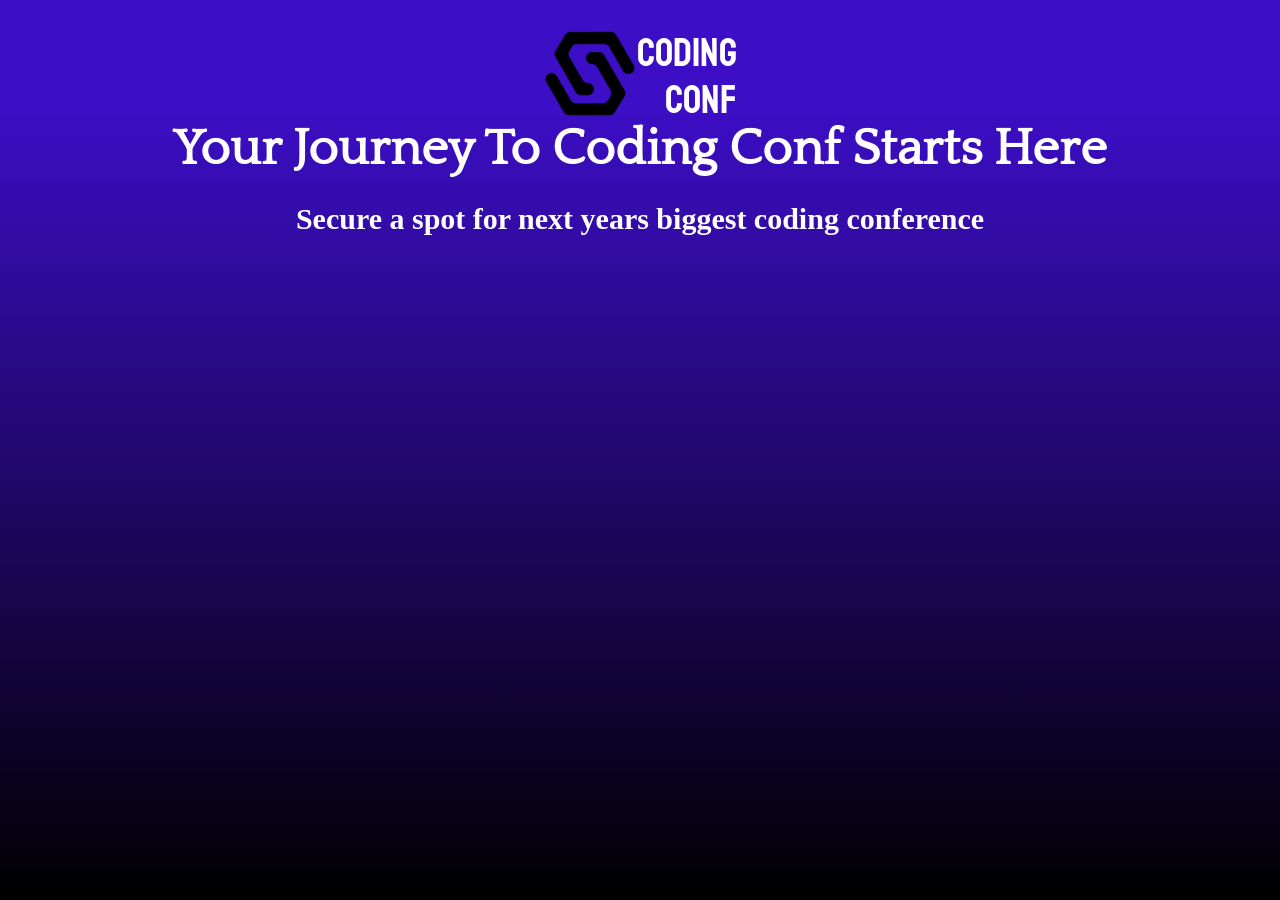
==== Code/index.html @ 1589062c "Initial Commit" ====
<!DOCTYPE html>
<html lang="en">

<head>
    <meta charset="UTF-8">
    <meta name="viewport" content="width=device-width, initial-scale=1.0">
    <title>Coding Conf Sign in</title>
    <link rel="stylesheet" href="styles.css">
</head>

<body>
    <div class="mainContainer">
        <div id="logo" aria-label="Coding Conf Brand Logo">
            <img src="../Assets/ConfLogo.png" alt="" aria-hidden="true">
            <span aria-hidden="true" id ="logoText1" class= "logoText">Coding</span>
            <span aria-hidden="true" id = "logoText2" class= "logoText">Conf</span>
        </div>
        <h1>Your Journey To Coding Conf Starts Here</h1>
        <h2>Secure a spot for next years biggest coding conference</h2>
    </div>

</body>

</html>
---- Code/styles.css ----
@font-face{
    font-family: Lato;
    src: url("../Fonts/Lato/Lato-Regular.ttf") format("truetype")
}
@font-face{
    font-family: Montserrat;
    src: url("../Fonts/Montserrat/Montserrat-VariableFont_wght.ttf") format("truetype")
}
@font-face{
    font-family: Quattrocento;
    src: url("../Fonts/Quattrocento/Quattrocento-Regular.ttf") format("truetype")
}
@font-face{
    font-family: Staatliches;
    src: url("../Fonts/Staatliches/Staatliches-Regular.ttf") format("truetype")
}

body{
    display: flex;
    justify-content: center;
    background-color: #3C0EC5;
    background: linear-gradient(#3C0EC5 12%, #000000);
    color: white;
    background-repeat: no-repeat;
    background-attachment: fixed;
    margin: 0px;
    padding: 0px 30px;
}
.mainContainer{
    display: flex;
    align-items: center;
    flex-direction: column;
}
.logoText{
    font-family: Staatliches;
    font-size: clamp(29px, 4vw, 40px);
    text-align: end;
    margin: 0px;
}
#logo{
    display: grid;
    grid-template: repeat(2, clamp(36px ,4vw, 46.5px))/ clamp(72px ,10vw, 93px) clamp(81px, 10vw, 101px);
    margin-top: 28px;
}
img{
    height: clamp(72px ,10vw, 93px);
}
#logoText2{
    grid-area: 2/2/3/3;
    text-align: end;
    align-items: start;
}
h1{
    font-family: 'Quattrocento', Georgia, Cambria, 'Times New Roman', Times, serif;
    font-style: bold;
    font-size: clamp(29px, 4vw, 70px);
    text-align: center;
    margin: 0px;
}
h2{
    text-align: center;
    font-size: 30px;
}
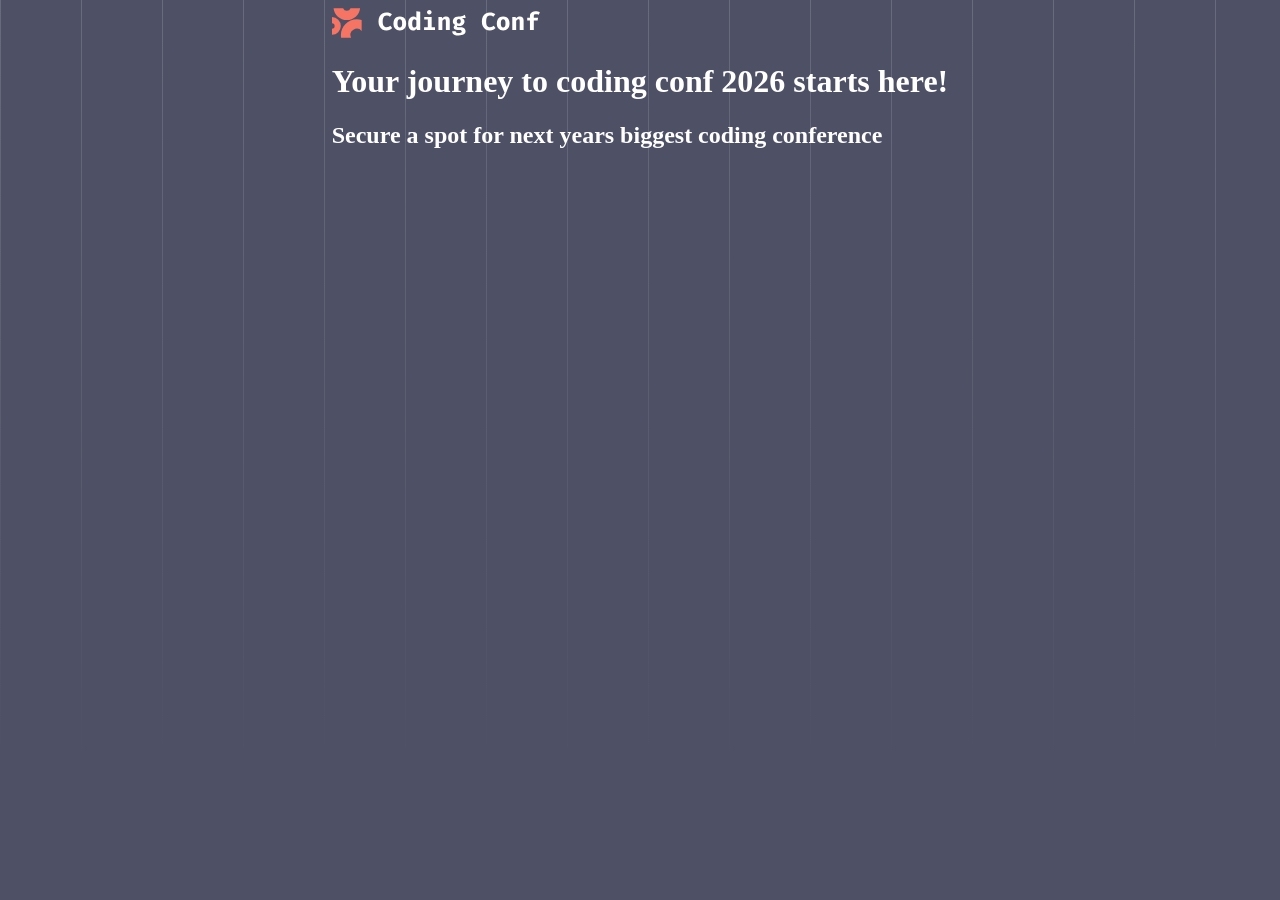
==== commit 5ec9f6a6: "Redesign website because it is ugly" ====
--- a/Code/index.html
+++ b/Code/index.html
@@ -9,14 +9,10 @@
 </head>
 
 <body>
-    <div class="mainContainer">
-        <div id="logo" aria-label="Coding Conf Brand Logo">
-            <img src="../Assets/ConfLogo.png" alt="" aria-hidden="true">
-            <span aria-hidden="true" id ="logoText1" class= "logoText">Coding</span>
-            <span aria-hidden="true" id = "logoText2" class= "logoText">Conf</span>
-        </div>
-        <h1>Your Journey To Coding Conf Starts Here</h1>
-        <h2>Secure a spot for next years biggest coding conference</h2>
+    <div id="mainContainer">  
+        <img src="../Assets/images/logo-full.svg" alt="Coding Conf Logo">
+            <h1>Your journey to coding conf 2026 starts <span id = "here">here!</span></h1>
+            <h2>Secure a spot for next years biggest coding conference</h2>
     </div>
 
 </body>
--- a/Code/styles.css
+++ b/Code/styles.css
@@ -14,50 +14,18 @@
     font-family: Staatliches;
     src: url("../Fonts/Staatliches/Staatliches-Regular.ttf") format("truetype")
 }
-
+*{
+    color: white;
+}
+:root{
+    --primary-color: #F37362;
+}
 body{
     display: flex;
-    justify-content: center;
-    background-color: #3C0EC5;
-    background: linear-gradient(#3C0EC5 12%, #000000);
-    color: white;
-    background-repeat: no-repeat;
-    background-attachment: fixed;
-    margin: 0px;
-    padding: 0px 30px;
-}
-.mainContainer{
-    display: flex;
-    align-items: center;
-    flex-direction: column;
-}
-.logoText{
-    font-family: Staatliches;
-    font-size: clamp(29px, 4vw, 40px);
-    text-align: end;
-    margin: 0px;
-}
-#logo{
-    display: grid;
-    grid-template: repeat(2, clamp(36px ,4vw, 46.5px))/ clamp(72px ,10vw, 93px) clamp(81px, 10vw, 101px);
-    margin-top: 28px;
+    justify-content: center;  
+    background-color: #4E5166;
+    background-image: url(../Assets/images/pattern-lines.svg);    
 }
 img{
-    height: clamp(72px ,10vw, 93px);
+    text-align: center;
 }
-#logoText2{
-    grid-area: 2/2/3/3;
-    text-align: end;
-    align-items: start;
-}
-h1{
-    font-family: 'Quattrocento', Georgia, Cambria, 'Times New Roman', Times, serif;
-    font-style: bold;
-    font-size: clamp(29px, 4vw, 70px);
-    text-align: center;
-    margin: 0px;
-}
-h2{
-    text-align: center;
-    font-size: 30px;
-}
